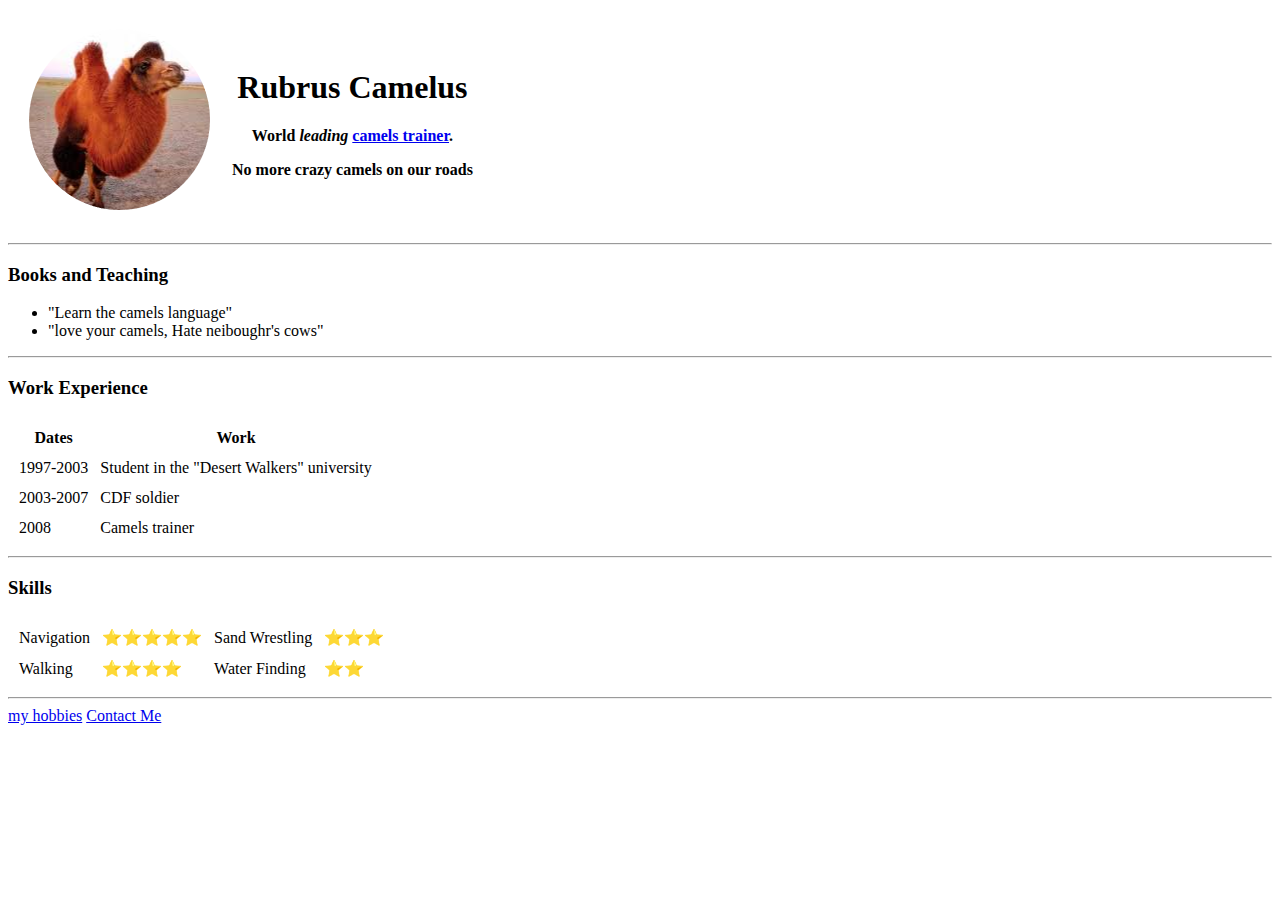
==== index.html @ ea96d9e9 "Add initail cv website files" ====
<!DOCTYPE html>
<html lang="en" dir="ltr">

<head>
  <meta charset="utf-8">
  <title>Shahar's Personal Site</title>
</head>
<table cellspacing="20">
  <tr>
    <th> <img src="images/camel round.png" alt="red camel photo"></th>
    <th>
      <h1> Rubrus Camelus</h1>
      <p>World <em><strong>leading </strong> </em> <a href="http://www.google.com">camels trainer</a>.</p>
      <p>No more crazy camels on our roads </p>
    </th>
  </tr>
</table>

<body>
  <hr />

  <h3>Books and Teaching</h3>
  <ul>
    <li>"Learn the camels language"</li>
    <li>"love your camels, Hate neiboughr's cows"</li>
  </ul>
  <hr>
  <h3>Work Experience</h3>
  <table cellspacing="10">
    <thead>
      <tr>
        <th>Dates</th>
        <th>Work</th>
      </tr>
    </thead>
    <tr>
      <td>1997-2003</td>
      <td>Student in the "Desert Walkers" university</td>
    </tr>
    <tr>
      <td>2003-2007</td>
      <td>CDF soldier</td>
    </tr>
    <tbody>
      <tr>
        <td>2008</td>
        <td>Camels trainer</td>
      </tr>
    </tbody>
  </table>
  <hr> 
  <h3>Skills</h3>
  <table cellspacing="10">
    <tr>
      <td>Navigation</td>
      <td>⭐⭐⭐⭐⭐</td>
      <td>Sand Wrestling</td>
      <td>⭐⭐⭐</td>
    </tr>
    <tr>
      <td>Walking</td>
      <td>⭐⭐⭐⭐</td>
      <td>Water Finding</td>
      <td>⭐⭐</td>
    </tr>
  </table>

  <hr>
  <a href="hobbies.html">my hobbies</a>
  <a href="contact-me.html">Contact Me</a>
</body>

</html>
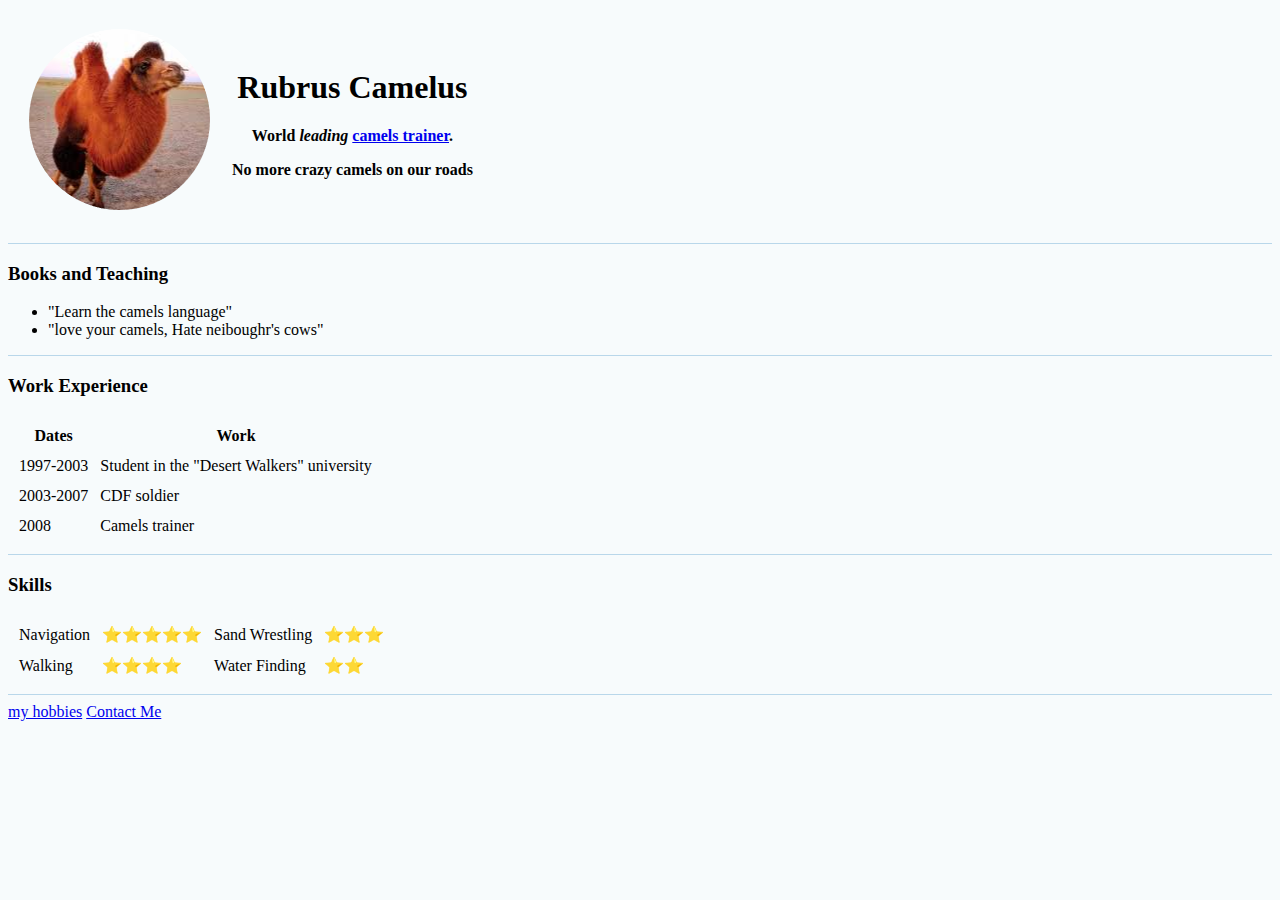
==== commit 3c5dbc3a: "Add files via upload" ====
--- a/index.html
+++ b/index.html
@@ -4,6 +4,18 @@
 <head>
   <meta charset="utf-8">
   <title>Shahar's Personal Site</title>
+<style>
+  body {
+    background-color: #f7fbfc  ;
+  }
+  hr {
+    background-color: #b9d7ea;
+    border-style: none;
+    height: 1px;
+  }
+
+</style>
+
 </head>
 <table cellspacing="20">
   <tr>
@@ -48,7 +60,7 @@
       </tr>
     </tbody>
   </table>
-  <hr> 
+  <hr>
   <h3>Skills</h3>
   <table cellspacing="10">
     <tr>
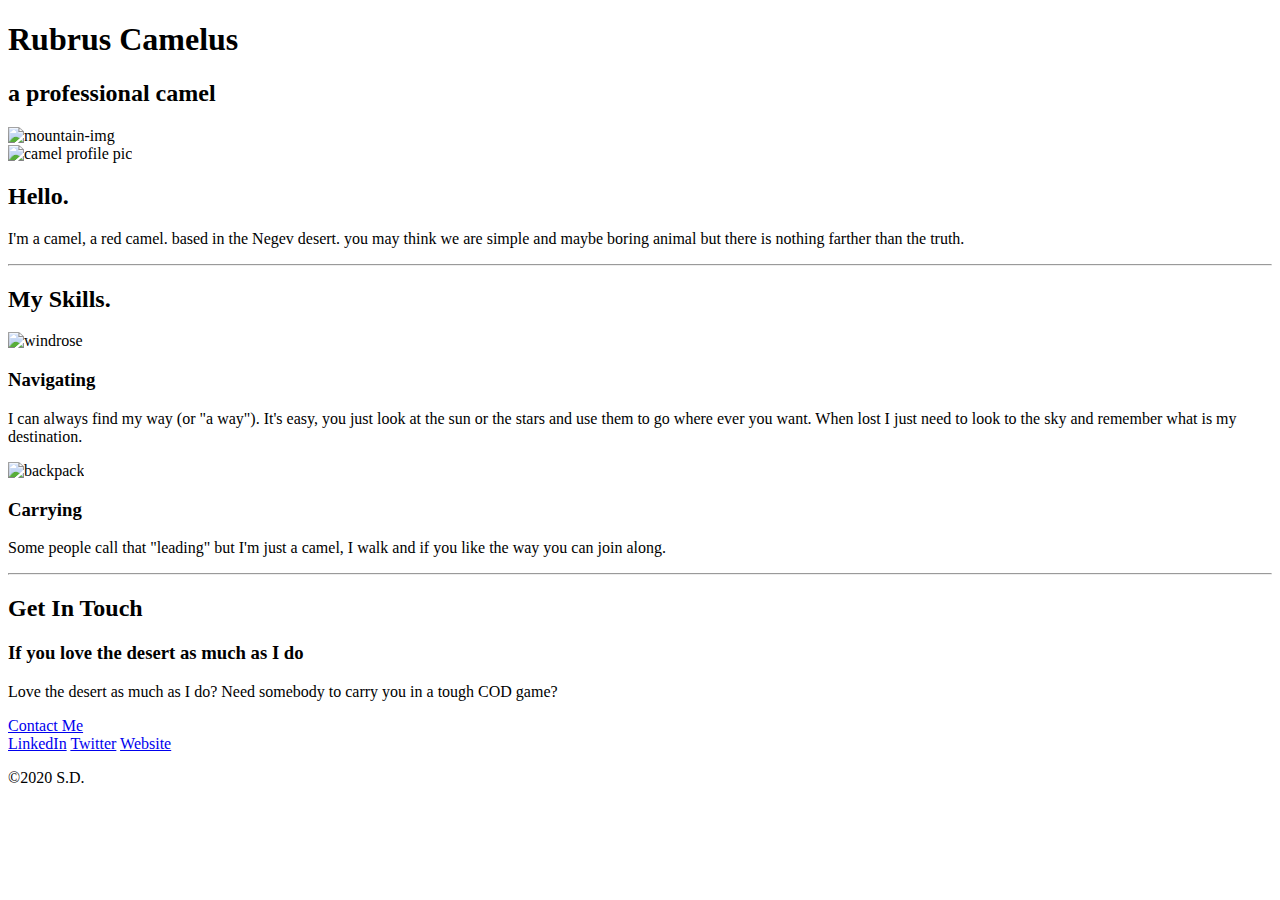
==== commit dc18a95a: "Update index.html" ====
--- a/index.html
+++ b/index.html
@@ -3,83 +3,57 @@
 
 <head>
   <meta charset="utf-8">
-  <title>Shahar's Personal Site</title>
-<style>
-  body {
-    background-color: #f7fbfc  ;
-  }
-  hr {
-    background-color: #b9d7ea;
-    border-style: none;
-    height: 1px;
-  }
-
-</style>
-
+  <title>Shahar Damri</title>
+  <link rel="stylesheet" href="css/styles.css">
+  <link rel="icon" href="favicon.ico">
+  <link href="https://fonts.googleapis.com/css2?family=Merriweather&family=Montserrat&family=Sacramento&display=swap" rel="stylesheet">
 </head>
-<table cellspacing="20">
-  <tr>
-    <th> <img src="images/camel round.png" alt="red camel photo"></th>
-    <th>
-      <h1> Rubrus Camelus</h1>
-      <p>World <em><strong>leading </strong> </em> <a href="http://www.google.com">camels trainer</a>.</p>
-      <p>No more crazy camels on our roads </p>
-    </th>
-  </tr>
-</table>
 
 <body>
-  <hr />
+  <div class="top-Container">
+    <h1>Rubrus Camelus</h1>
+    <h2>a <span class="spanini">professional</span> camel</h2>
+    <img src="images/mountain.png" alt="mountain-img">
+  </div>
 
-  <h3>Books and Teaching</h3>
-  <ul>
-    <li>"Learn the camels language"</li>
-    <li>"love your camels, Hate neiboughr's cows"</li>
-  </ul>
-  <hr>
-  <h3>Work Experience</h3>
-  <table cellspacing="10">
-    <thead>
-      <tr>
-        <th>Dates</th>
-        <th>Work</th>
-      </tr>
-    </thead>
-    <tr>
-      <td>1997-2003</td>
-      <td>Student in the "Desert Walkers" university</td>
-    </tr>
-    <tr>
-      <td>2003-2007</td>
-      <td>CDF soldier</td>
-    </tr>
-    <tbody>
-      <tr>
-        <td>2008</td>
-        <td>Camels trainer</td>
-      </tr>
-    </tbody>
-  </table>
-  <hr>
-  <h3>Skills</h3>
-  <table cellspacing="10">
-    <tr>
-      <td>Navigation</td>
-      <td>⭐⭐⭐⭐⭐</td>
-      <td>Sand Wrestling</td>
-      <td>⭐⭐⭐</td>
-    </tr>
-    <tr>
-      <td>Walking</td>
-      <td>⭐⭐⭐⭐</td>
-      <td>Water Finding</td>
-      <td>⭐⭐</td>
-    </tr>
-  </table>
+  <div class="middle-container">
+    <div class="profile">
+      <img class="profImg" src="images/camel.png" alt="camel profile pic">
+      <h2>Hello.</h2>
+      <p class="intro">I'm a camel, a red camel. based in the Negev desert.
+        you may think we are simple and maybe boring animal but there is nothing farther than the truth.</p>
+    </div>
+    <hr>
+    <div class="skills">
+      <h2>My Skills.</h2>
+      <div class="skill-row">
+        <img class="skill-img1" src="images/windrose.png" alt="windrose">
+        <h3>Navigating</h3>
+        <p> I can always find my way (or "a way"). It's easy, you just look at the sun or the
+          stars and use them to go where ever you want. When lost I just need to look to the sky and remember what is my destination.</p>
+      </div>
+      <div class="skill-row">
+        <img class="skill-img2" src="images/backpack.png" alt="backpack">
+        <h3>Carrying</h3>
+        <p>Some people call that "leading" but I'm just a camel, I walk and if you like the way you can join along.</p>
+      </div>
+    </div>
+    <hr>
+    <div class="contact-me">
+      <h2>Get In Touch</h2>
+      <h3>If you love the desert as much as I do</h3>
+      <p class="contact-message">Love the desert as much as I do? Need somebody to carry you in a tough COD game?</p>
+      <a target="_blank" rel="noopener noreferrer" href="http://www.gmail.com" class="BUTTON_OSF">Contact Me</a>
+    </div>
+  </div>
 
-  <hr>
-  <a href="hobbies.html">my hobbies</a>
-  <a href="contact-me.html">Contact Me</a>
+  <div class="bottom-container">
+    <a class="footer-link" href="https://www.linkedin.com/">LinkedIn</a>
+    <a class="footer-link" href="https://twitter.com/">Twitter</a>
+    <a class="footer-link" href="https://www.appbrewery.co/">Website</a>
+    <p class="copyright">©2020 S.D.</p>
+  </div>
+
 </body>
 
 </html>
